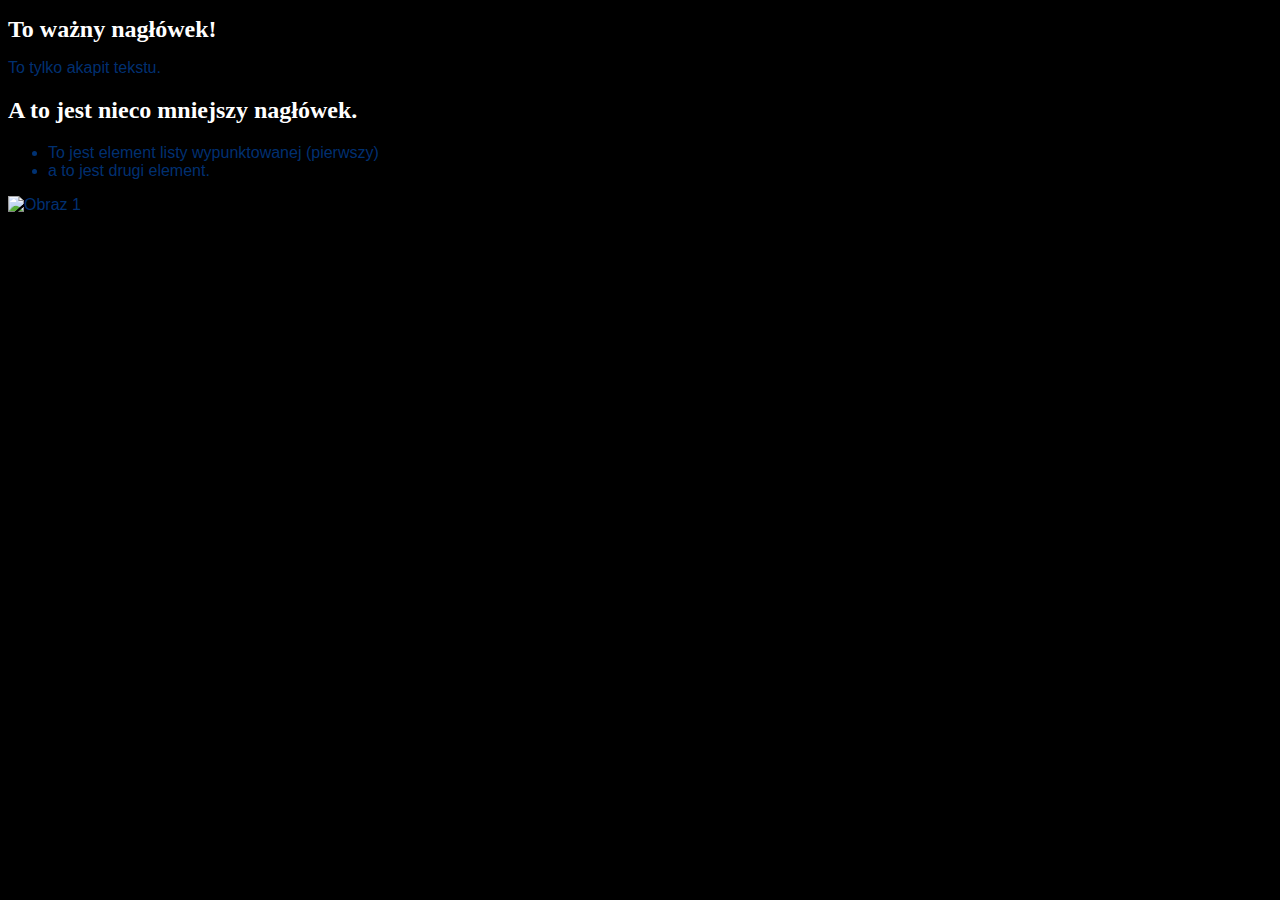
==== index.html @ 1d416029 "Niezła Strona" ====
<!DOCTYPE html>
<html>
<head>
    <title>11:00 TO JEST STRONA</title>
    <link rel="stylesheet" href="style.css">
</head>
<body>
    <h1>To ważny nagłówek!</h1>
    <p>To tylko akapit tekstu.</p>
    <h2>A to jest nieco mniejszy nagłówek.</h2>
             <ul>
                   <li>To jest element listy wypunktowanej (pierwszy)</li>
                   <li>a to jest drugi element.</li>
             </ul>
     <img src="https://png.pngtree.com/thumb_back/fh260/background/20230612/pngtree-windows-desktop-wallpaper-showing-a-green-grassy-area-image_2949017.jpg" alt="Obraz 1">
</body>
</html>
---- style.css ----
body {
    font-family: Arial,  sans-serif; /* Rodzina czcionek */
    font-size: 16px; /* Rozmiar głównej czcionki w <p></p> tag  */
    background-color: #000000; /* Kolor tła strony internetowej */
    color: #006eff73; /* Kolor tła strony internetowej*/ 
}
h1, h2 {
    color: #ffffff; /* Kolor nagłówka */
    font-size: 24px; /* Rozmiar czcionki nagłówka */
    font-family: Georgia, serif; /* Rodzina czcionek używana w nagłówku */
    background-color: rgb(0, 0, 0);
}
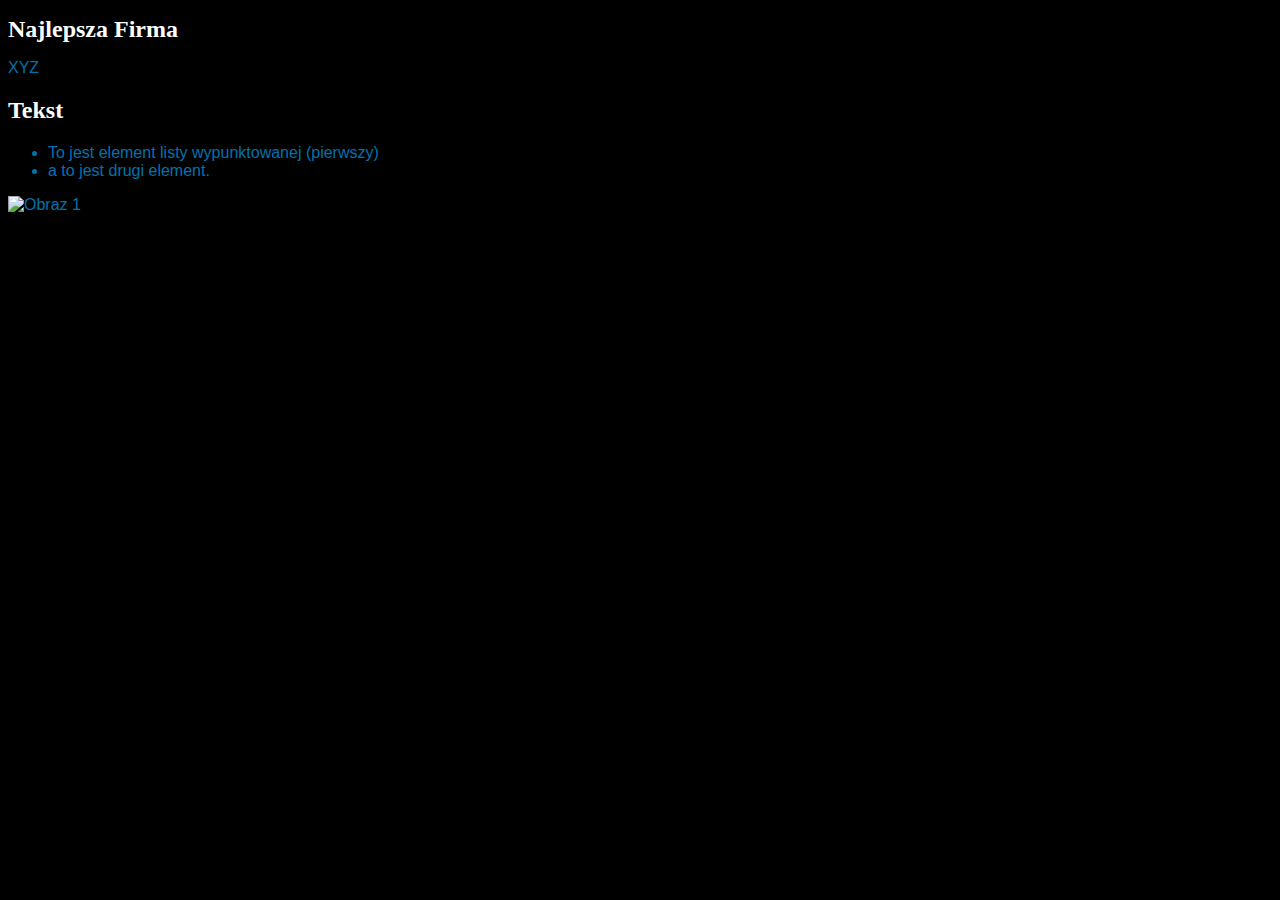
==== commit 29bd3bcb: "test" ====
--- a/index.html
+++ b/index.html
@@ -1,13 +1,13 @@
 <!DOCTYPE html>
 <html>
 <head>
-    <title>11:00 TO JEST STRONA</title>
+    <title>Protermika</title>
     <link rel="stylesheet" href="style.css">
 </head>
 <body>
-    <h1>To ważny nagłówek!</h1>
-    <p>To tylko akapit tekstu.</p>
-    <h2>A to jest nieco mniejszy nagłówek.</h2>
+    <h1>Najlepsza Firma</h1>
+    <p>XYZ</p>
+    <h2>Tekst</h2>
              <ul>
                    <li>To jest element listy wypunktowanej (pierwszy)</li>
                    <li>a to jest drugi element.</li>
--- a/style.css
+++ b/style.css
@@ -2,7 +2,7 @@
     font-family: Arial,  sans-serif; /* Rodzina czcionek */
     font-size: 16px; /* Rozmiar głównej czcionki w <p></p> tag  */
     background-color: #000000; /* Kolor tła strony internetowej */
-    color: #006eff73; /* Kolor tła strony internetowej*/ 
+    color: #0073AE; /* Kolor tła strony internetowej*/ 
 }
 h1, h2 {
     color: #ffffff; /* Kolor nagłówka */
